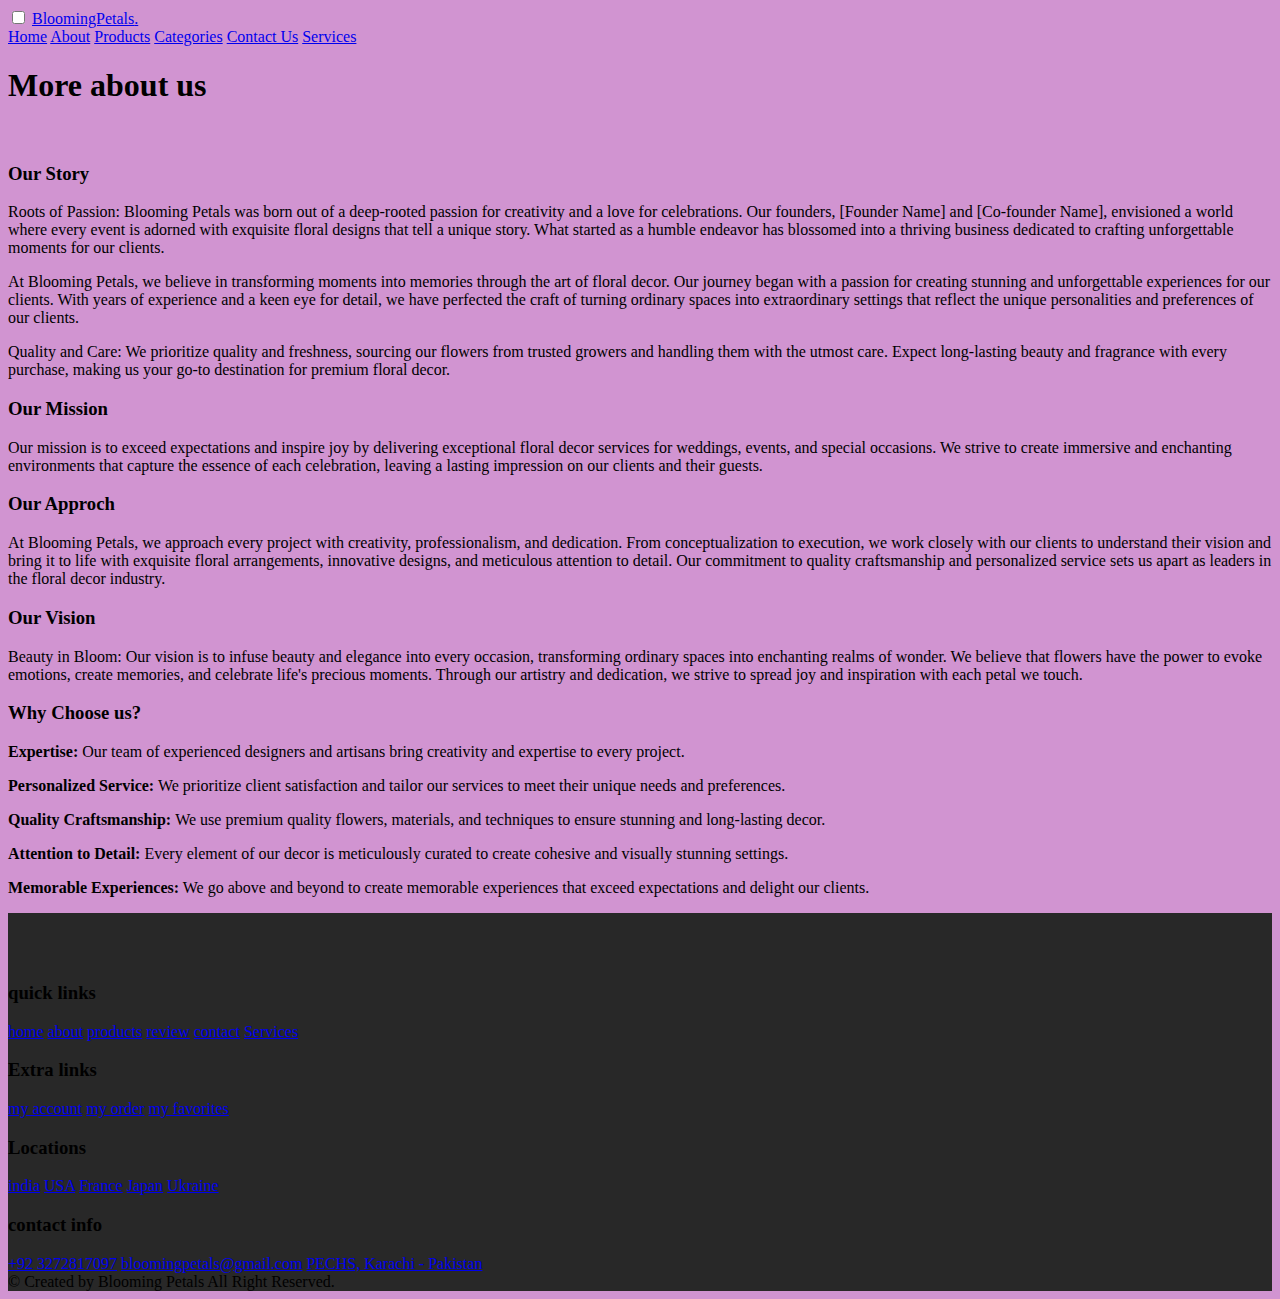
==== about.html @ 4a04641c "about.html updated" ====
<!DOCTYPE html>
<html lang="en">
<head>
    <meta charset="UTF-8">
    <meta name="viewport" content="width=device-width, initial-scale=1.0">
    <title>Document</title>
</head>
<body>

    <style>
        body {
              background-color:  rgb(209, 148, 209);
          }
                  
  </style>
</head>
<body>
   <!--Header section starts-->
   <header>
      <input type="checkbox" name="" id="toggler">
      <label for="toggler" class="fas fa-bars"></label>
      <a href="#" class="logo">BloomingPetals<span>.</span></a>
      <nav class="navbar">
          <a href="index.html#home">Home</a>
          <a href="index.html#about">About</a>
          <a href="index.html#products">Products</a>
          <a href="#categories">Categories</a>
          <a href="index.html#contact">Contact Us</a>
          <a href="index.html#service">Services</a>

      </nav>
      <div class="icons">
          <a href="#" class="fas fa-heart"></a>
          <a href="#" class="fas fa-shopping-cart"></a>
          <a href="#" class="fas fa-user"></a>

      </div>
  </header>
  <!--Header section ends-->

  <!--About section starts-->
  <section class="about" id="about">
      <h1 class="heading" data-aos="fade-up" data-aos-duration="1000"><span>More about</span> us</h1>
      <div class="row">
          <div class="video-container" data-aos="fade-right">
              <!-- <video src="images/about-1.mp4" loop autoplay muted></video> -->
              <img src="" alt="">
              <!-- <h3>best flowers sellers</h3> -->
          </div>
          <div class="content" data-aos="fade-left">
              <h3>Our Story</h3>
              <p>Roots of Passion: Blooming Petals was born out of a deep-rooted passion for creativity and a love for celebrations. Our founders, [Founder Name] and [Co-founder Name], envisioned a world where every event is adorned with exquisite floral designs that tell a unique story. What started as a humble endeavor has blossomed into a thriving business dedicated to crafting unforgettable moments for our clients.</p>
              <p>At Blooming Petals, we believe in transforming moments into memories through the art of floral decor. Our journey began with a passion for creating stunning and unforgettable experiences for our clients. With years of experience and a keen eye for detail, we have perfected the craft of turning ordinary spaces into extraordinary settings that reflect the unique personalities and preferences of our clients.</p>
              <p>Quality and Care: We prioritize quality and freshness, sourcing our flowers from trusted growers and
                  handling them with the utmost care. Expect long-lasting beauty and fragrance with every purchase,
                  making us your go-to destination for premium floral decor.</p>
              

          </div>
      </div>

      <div class="row">
          
          <div class="content" data-aos="fade-left">
              <h3>Our Mission</h3>
              <p>Our mission is to exceed expectations and inspire joy by delivering exceptional floral decor services for weddings, events, and special occasions. We strive to create immersive and enchanting environments that capture the essence of each celebration, leaving a lasting impression on our clients and their guests.</p>
              <h3>Our Approch</h3>
              <p>At Blooming Petals, we approach every project with creativity, professionalism, and dedication. From conceptualization to execution, we work closely with our clients to understand their vision and bring it to life with exquisite floral arrangements, innovative designs, and meticulous attention to detail. Our commitment to quality craftsmanship and personalized service sets us apart as leaders in the floral decor industry.</p>
              <h3>Our Vision</h3>
              <p>Beauty in Bloom: Our vision is to infuse beauty and elegance into every occasion, transforming ordinary spaces into enchanting realms of wonder. We believe that flowers have the power to evoke emotions, create memories, and celebrate life's precious moments. Through our artistry and dedication, we strive to spread joy and inspiration with each petal we touch.</p>

          </div>
          <div class="content" data-aos="fade-left">
              <h3>Why Choose us?</h3>
              <p><b>Expertise:</b> Our team of experienced designers and artisans bring creativity and expertise to every project.</p>
              <p><b>Personalized Service:</b> We prioritize client satisfaction and tailor our services to meet their unique needs and preferences.</p>
              <p><b>Quality Craftsmanship: </b>We use premium quality flowers, materials, and techniques to ensure stunning and long-lasting decor.</p>
              <p><b>Attention to Detail:</b> Every element of our decor is meticulously curated to create cohesive and visually stunning settings.</p>
              <p><b>Memorable Experiences:</b> We go above and beyond to create memorable experiences that exceed expectations and delight our clients.</p>

          </div>
      </div>
  </section>

  <!--About section ends-->


  <!--footer section starts-->
  <section class="footer" style="background-color: rgb(40, 40, 40);padding-top: 50px;">
      <div class="box-container">
          <div class="box">
              <h3>quick links</h3>
              <a href="index.html">home</a>
              <a href="index.html">about</a>
              <a href="index.html">products</a>
              <a href="index.html">review</a>
              <a href="index.html">contact</a>
              <a href="index.html">Services</a>
          </div>
          <div class="box">
              <h3>Extra links</h3>
              <a href="#">my account</a>
              <a href="#">my order</a>
              <a href="#">my favorites</a>
          </div>
          <div class="box">
              <h3>Locations</h3>
              <a href="#">india</a>
              <a href="#">USA</a>
              <a href="#">France</a>
              <a href="#">Japan</a>
              <a href="#">Ukraine</a>
          </div>

          <div class="box">
              <h3>contact info</h3>
              <a href="#">+92 3272817097</a>
              <a href="#">bloomingpetals@gmail.com</a>
              <a href="#">PECHS, Karachi - Pakistan</a>
              <img src="" alt="">

          </div>
      </div>
      <div class="credit">
          &copy; Created by <span> Blooming Petals</span> All Right Reserved.
      </div>
  </section>

  <!--footer section ends-->

    
</body>
</html>
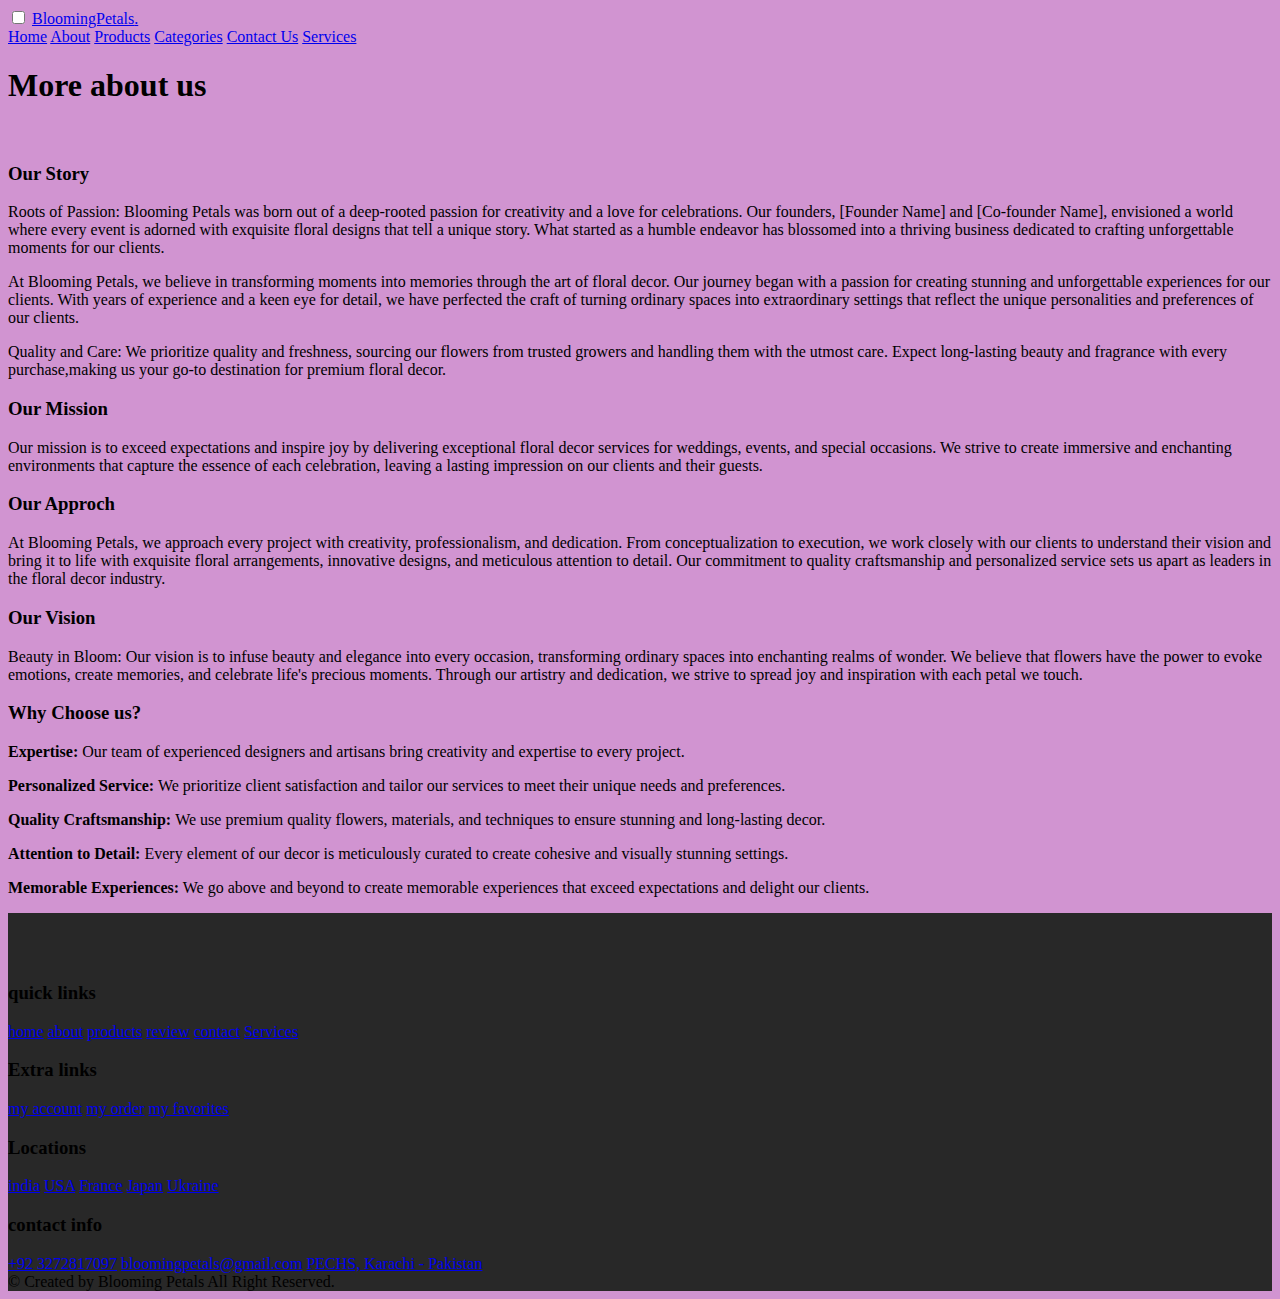
==== commit 08a68715: "everything uptodate" ====
--- a/about.html
+++ b/about.html
@@ -51,9 +51,7 @@
               <h3>Our Story</h3>
               <p>Roots of Passion: Blooming Petals was born out of a deep-rooted passion for creativity and a love for celebrations. Our founders, [Founder Name] and [Co-founder Name], envisioned a world where every event is adorned with exquisite floral designs that tell a unique story. What started as a humble endeavor has blossomed into a thriving business dedicated to crafting unforgettable moments for our clients.</p>
               <p>At Blooming Petals, we believe in transforming moments into memories through the art of floral decor. Our journey began with a passion for creating stunning and unforgettable experiences for our clients. With years of experience and a keen eye for detail, we have perfected the craft of turning ordinary spaces into extraordinary settings that reflect the unique personalities and preferences of our clients.</p>
-              <p>Quality and Care: We prioritize quality and freshness, sourcing our flowers from trusted growers and
-                  handling them with the utmost care. Expect long-lasting beauty and fragrance with every purchase,
-                  making us your go-to destination for premium floral decor.</p>
+              <p>Quality and Care: We prioritize quality and freshness, sourcing our flowers from trusted growers and handling them with the utmost care. Expect long-lasting beauty and fragrance with every purchase,making us your go-to destination for premium floral decor.</p>
               
 
           </div>
